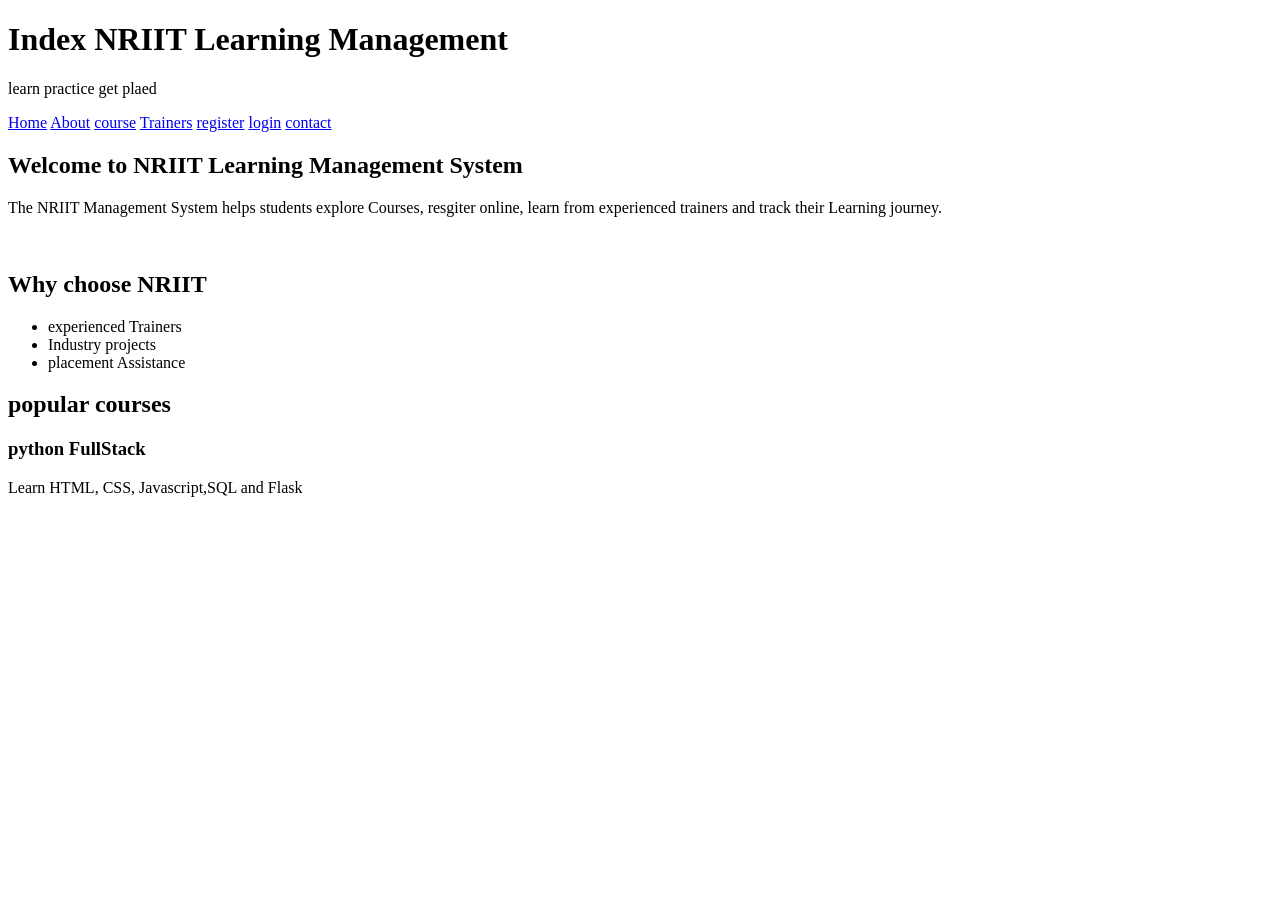
==== index.html @ 0f17b2f9 "html" ====
<!DOCTYPE html>
<html


<html lang="en">
    <body>
        <header>
            <h1>Index NRIIT Learning Management</h1>
            <p>learn practice get plaed</p>
            <nav>
                <a href="index.html">Home</a>
                <a href="about.html">About</a>
                <a href="course.hml">course</a>
                <a href="trainers.html">Trainers</a>
                <a href="register.html">register</a>
                <a href="login.html">login</a>
                <a href="contact.html">contact</a>
            </nav>
        </header>
        <main>
            <h2>Welcome to NRIIT Learning Management System</h2>
            <p>
                The NRIIT Management System helps students explore Courses, resgiter online, learn from experienced trainers and track their Learning journey.
            </p>
            <img src="">
            <section>
                <h2>Why choose NRIIT</h2>
                <ul>
                    <li>experienced Trainers</li>
                    <li>Industry projects</li>
                    <li>placement Assistance</li>
                </ul>
            </section>
            <section>
                <h2>popular courses</h2>
                <article>
                    <h3> python FullStack</h3>
                    <P>Learn HTML, CSS, Javascript,SQL and Flask</P>
                </article>
            </section>
        </main>
    </body>
</html>
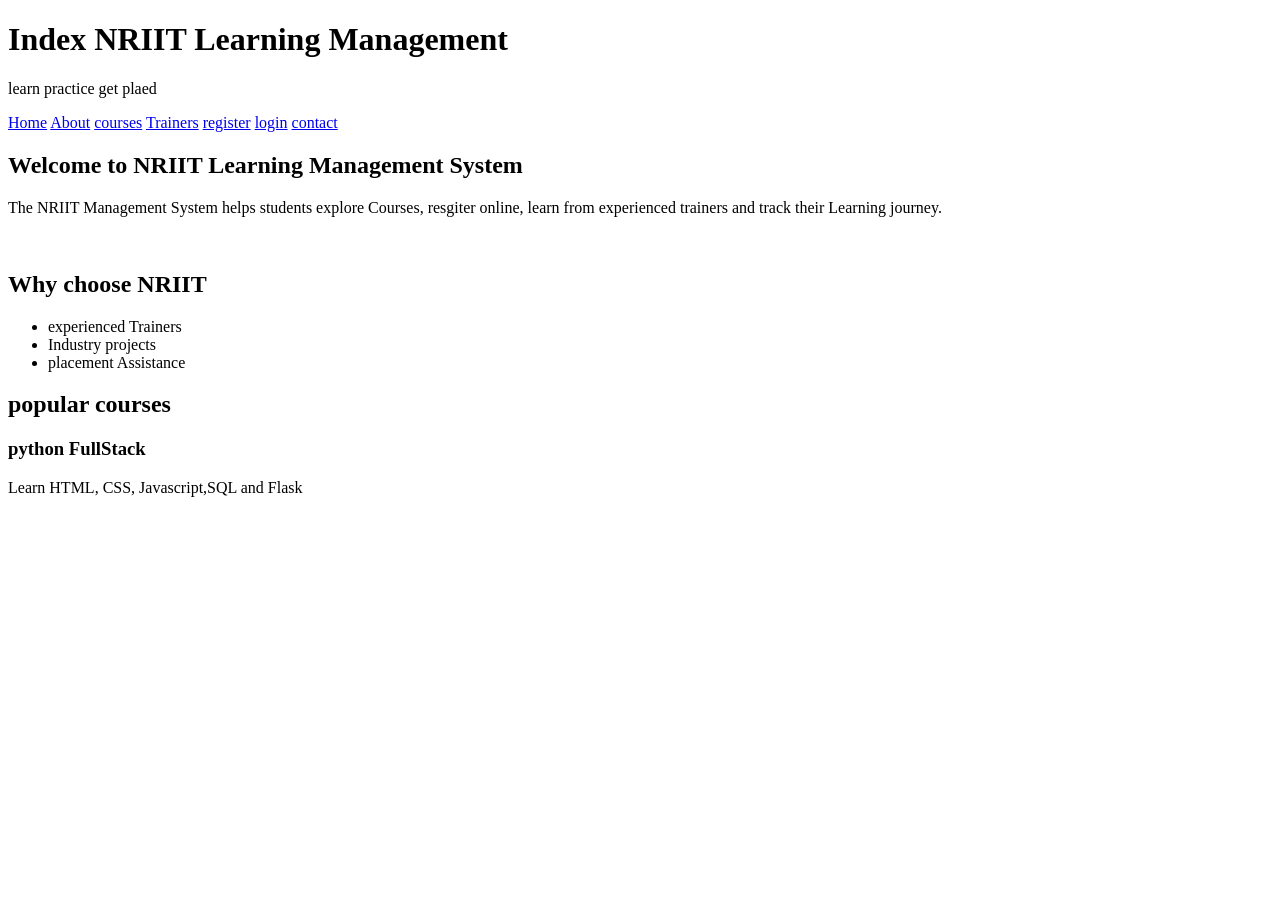
==== commit bfa4e84c: "html frontend done" ====
--- a/index.html
+++ b/index.html
@@ -10,7 +10,7 @@
             <nav>
                 <a href="index.html">Home</a>
                 <a href="about.html">About</a>
-                <a href="course.hml">course</a>
+                <a href="courses.html">courses</a>
                 <a href="trainers.html">Trainers</a>
                 <a href="register.html">register</a>
                 <a href="login.html">login</a>
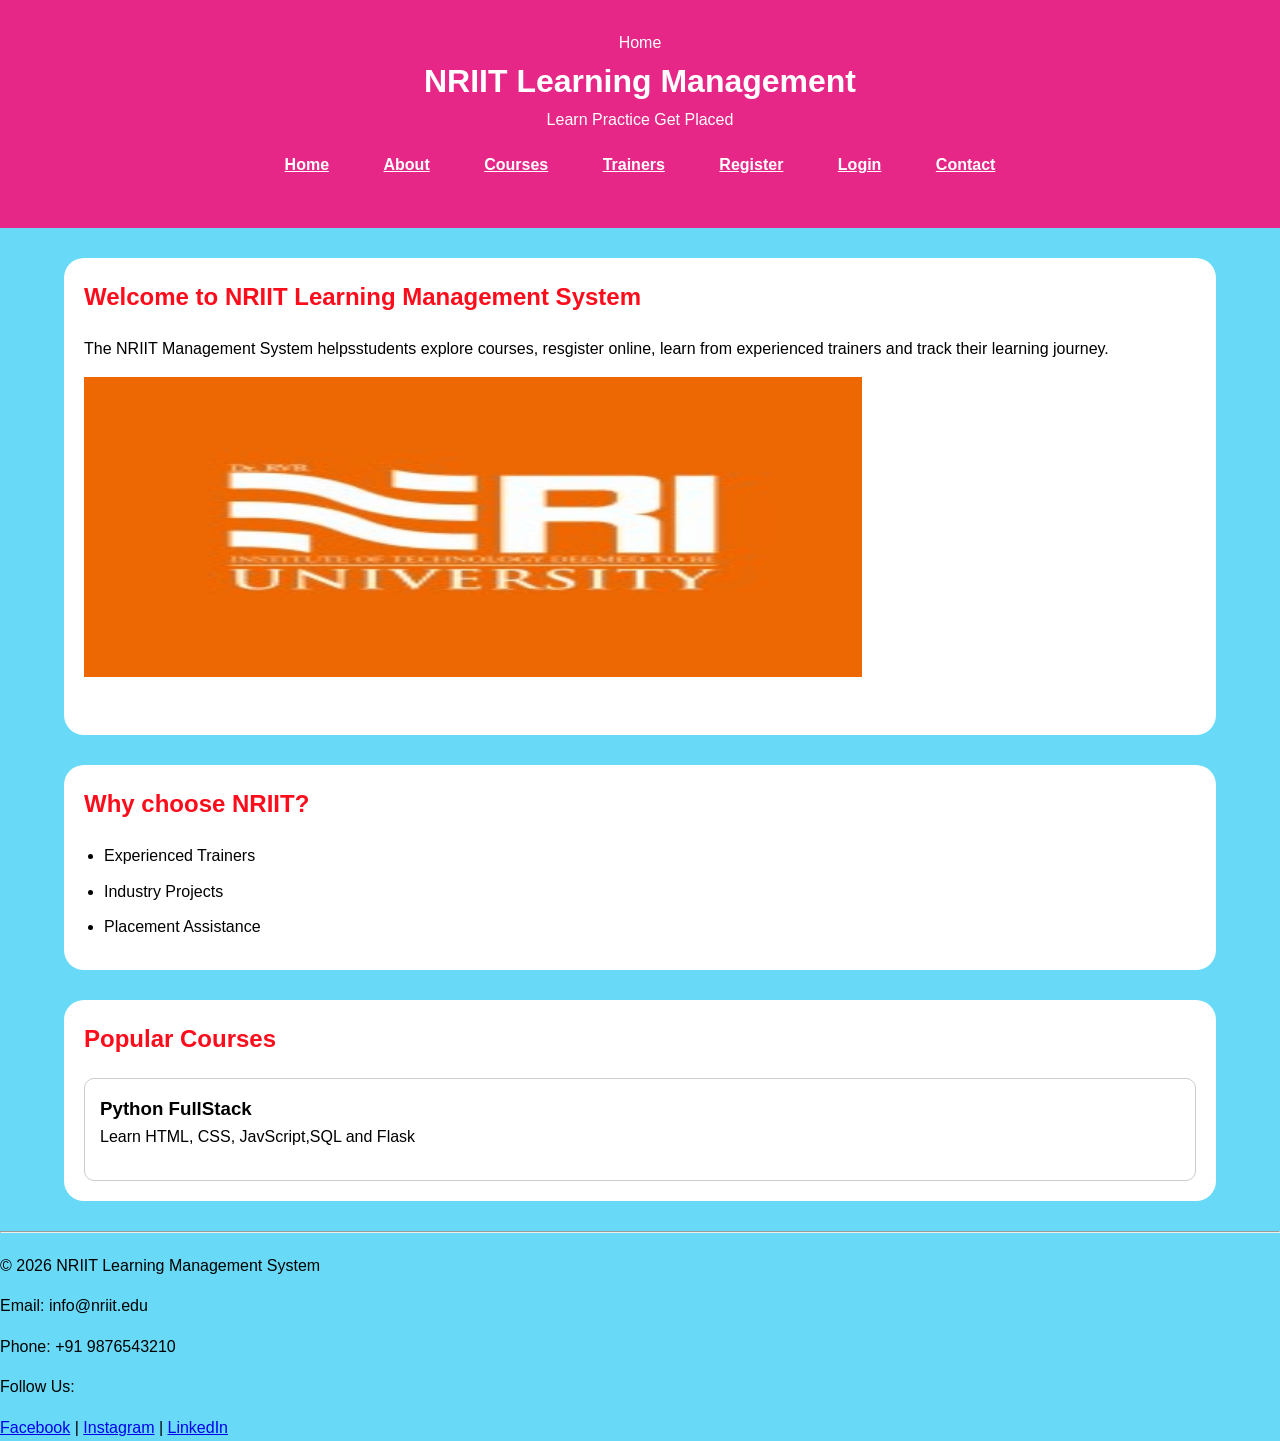
==== commit b4ce38a9: "css" ====
--- a/index.html
+++ b/index.html
@@ -1,43 +1,72 @@
-<!DOCTYPE html>
-<html
+<!doctype html>
+<html lang="en">
 
+<head>
+  <meta charset="UTF-8" />
+  <meta name="viewport" content="width=device-width, initial-scale=1.0" />
+  <link rel="stylesheet" href="css/style.css">
+  <title>Home</title>
+</head>
 
-<html lang="en">
-    <body>
-        <header>
-            <h1>Index NRIIT Learning Management</h1>
-            <p>learn practice get plaed</p>
-            <nav>
-                <a href="index.html">Home</a>
-                <a href="about.html">About</a>
-                <a href="courses.html">courses</a>
-                <a href="trainers.html">Trainers</a>
-                <a href="register.html">register</a>
-                <a href="login.html">login</a>
-                <a href="contact.html">contact</a>
-            </nav>
-        </header>
-        <main>
-            <h2>Welcome to NRIIT Learning Management System</h2>
-            <p>
-                The NRIIT Management System helps students explore Courses, resgiter online, learn from experienced trainers and track their Learning journey.
-            </p>
-            <img src="">
-            <section>
-                <h2>Why choose NRIIT</h2>
-                <ul>
-                    <li>experienced Trainers</li>
-                    <li>Industry projects</li>
-                    <li>placement Assistance</li>
-                </ul>
-            </section>
-            <section>
-                <h2>popular courses</h2>
-                <article>
-                    <h3> python FullStack</h3>
-                    <P>Learn HTML, CSS, Javascript,SQL and Flask</P>
-                </article>
-            </section>
-        </main>
-    </body>
+<body>
+  <header>
+    Home <br />
+    <h1>NRIIT Learning Management</h1>
+    <p>Learn Practice Get Placed</p>
+    <nav>
+      <a href="index.html">Home</a>
+      <a href="about.html">About</a>
+      <a href="courses.html">Courses</a>
+      <a href="trainers.html">Trainers</a>
+      <a href="register.html">Register</a>
+      <a href="login.html">Login</a>
+      <a href="contact.html">Contact</a>
+    </nav>
+  </header>
+  <main>
+    <section>
+      <h2>Welcome to NRIIT Learning Management System</h2>
+      <p>
+        The NRIIT Management System helpsstudents explore courses, resgister online, learn from experienced trainers and
+        track their learning journey.
+      </p>
+      <img src="image/image.png" alt="LMS Banner" width="800" class="banner">
+    </section>
+    <section>
+      <h2>Why choose NRIIT?</h2>
+      <ul>
+        <li>Experienced Trainers</li>
+        <li>Industry Projects</li>
+        <li>Placement Assistance</li>
+      </ul>
+    </section>
+    <section>
+      <h2>Popular Courses</h2>
+      <article>
+        <h3>Python FullStack</h3>
+        <p>Learn HTML, CSS, JavScript,SQL and Flask</p>
+      </article>
+    </section>
+  </main>
+  <footer>
+
+    <hr>
+
+    <p>&copy; 2026 NRIIT Learning Management System</p>
+
+    <p>Email: info@nriit.edu</p>
+
+    <p>Phone: +91 9876543210</p>
+
+    <p>Follow Us:</p>
+
+    <a href="#">Facebook</a> |
+
+    <a href="#">Instagram</a> |
+
+    <a href="#">LinkedIn</a>
+
+  </footer>
+</body>
+
 </html>
--- a/css/style.css
+++ b/css/style.css
@@ -0,0 +1,73 @@
+*{
+    margin: 0;
+    padding: 0;
+    box-sizing: border-box;
+}
+body{
+    font-family: Arial, Helvetica, sans-serif;
+    background-color: #68daf7;
+    color: #000000;
+    line-height: 1.6;
+}
+header{
+    background-color: hsl(330, 80%, 53%);
+    color: #fff;
+    padding: 30px;
+    text-align: center;
+}
+hr{
+    margin: 20px 0;
+}
+nav{
+    margin: 20px;
+}
+nav a{
+    color:#fff;
+    margin: 15px;
+    font-weight: bold;
+    padding: 10px;
+    text-align: center;
+}
+nav a:hover{
+    background-color: #fff;
+    color: #0d6efd;
+    border-radius: 5px;
+}
+main{
+    margin: auto;
+    width: 90%;
+    margin-top: 30px;
+}
+section{
+    margin-bottom: 30px;
+    background-color: #fff;
+    padding: 20px;
+    border-radius: 20px;
+}
+h2{
+    margin-bottom: 20px;
+    color: #fd0d1b;
+}
+p{
+    margin-bottom: 15px;
+}
+.banner{
+    width: 70%;
+    height: 300px;
+    margin-bottom: 30px;
+}
+ul{
+    padding-left: 20px;
+}
+li{
+    margin-bottom: 10px;
+}
+article{
+    margin-top: 20px;
+    border-radius: 10px;
+    border: 1px solid#ccc;
+    padding: 15px;
+}
+article:hover{
+    background-color: #f0f0f0;
+}
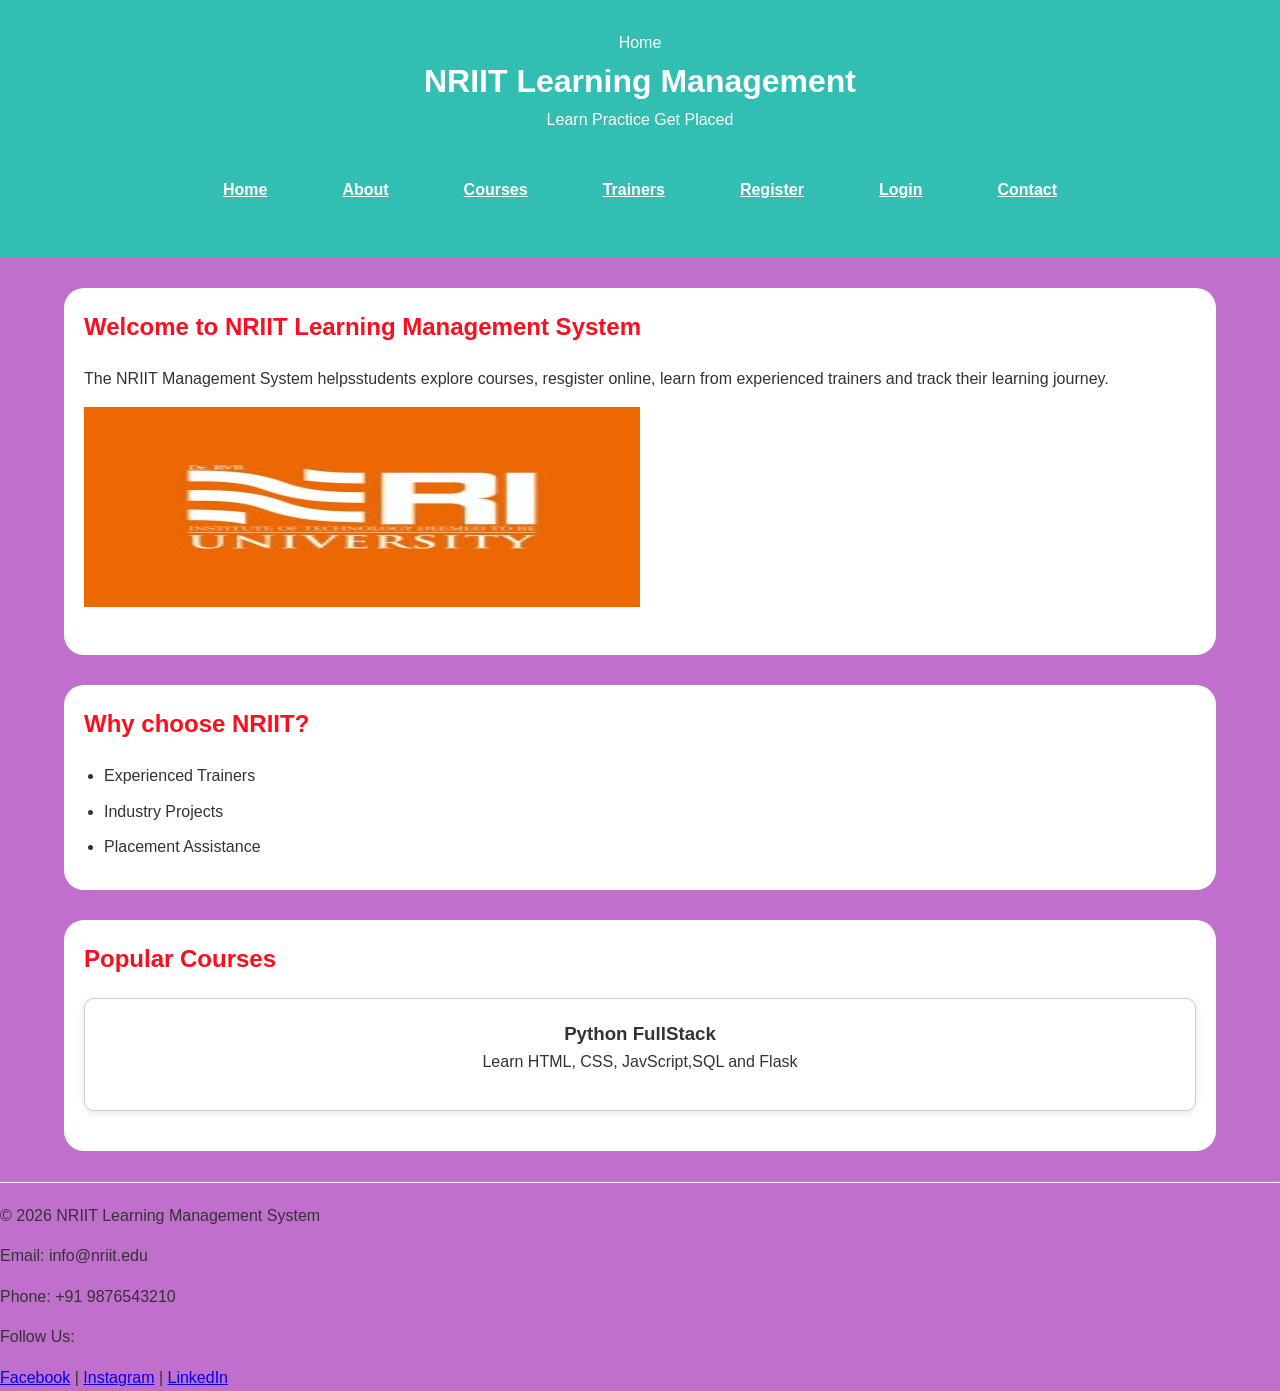
==== commit 04460484: "js" ====
--- a/index.html
+++ b/index.html
@@ -25,7 +25,7 @@
   </header>
   <main>
     <section>
-      <h2>Welcome to NRIIT Learning Management System</h2>
+      <h2 id ="welcome">Welcome to NRIIT Learning Management System</h2>
       <p>
         The NRIIT Management System helpsstudents explore courses, resgister online, learn from experienced trainers and
         track their learning journey.
@@ -67,6 +67,7 @@
     <a href="#">LinkedIn</a>
 
   </footer>
+  <script src="js.script.js"></script>
 </body>
 
 </html>
--- a/css/style.css
+++ b/css/style.css
@@ -1,73 +1,334 @@
-*{
+* {
     margin: 0;
     padding: 0;
     box-sizing: border-box;
 }
-body{
-    font-family: Arial, Helvetica, sans-serif;
-    background-color: #68daf7;
-    color: #000000;
+
+body {
+    font-family: Arial, Arial, Helvetica, sans-serif;
+    background-color: #c16fcc;
+    color: #333;
     line-height: 1.6;
 }
-header{
-    background-color: hsl(330, 80%, 53%);
+
+header {
+    background-color: #32beb3;
     color: #fff;
     padding: 30px;
     text-align: center;
 }
-hr{
+
+hr {
     margin: 20px 0;
 }
+
 nav{
-    margin: 20px;
-}
-nav a{
-    color:#fff;
+
+    display:flex;
+
+    justify-content:center;
+
+    gap:25px;
+
+    margin-top:20px;
+
+    flex-wrap:wrap;
+
+}
+
+nav a {
+    color: #fff;
     margin: 15px;
     font-weight: bold;
     padding: 10px;
     text-align: center;
 }
-nav a:hover{
+
+nav a:hover {
     background-color: #fff;
     color: #0d6efd;
     border-radius: 5px;
 }
-main{
+
+main {
     margin: auto;
     width: 90%;
     margin-top: 30px;
 }
-section{
+
+section {
     margin-bottom: 30px;
     background-color: #fff;
     padding: 20px;
     border-radius: 20px;
 }
-h2{
-    margin-bottom: 20px;
-    color: #fd0d1b;
-}
-p{
+
+h2 {
+    margin-bottom: 20px;
+    color: #fd0d1d;
+}
+
+p {
     margin-bottom: 15px;
 }
-.banner{
-    width: 70%;
-    height: 300px;
-    margin-bottom: 30px;
-}
-ul{
+
+.banner {
+    width: 80%;
+    height: 200px;
+    margin-bottom: 20px;
+}
+
+ul {
     padding-left: 20px;
 }
-li{
+
+li {
     margin-bottom: 10px;
 }
+
+article {
+    margin-top: 20px;
+    border-radius: 10px;
+    border: 1px solid #ccc;
+    padding: 15px;
+}
+
+article:hover {
+    background-color: #f0f0f0;
+}
+
+table {
+
+    width: 100%;
+
+    border-collapse: collapse;
+
+    margin-top: 20px;
+
+}
+
+table {
+
+    width: 100%;
+
+    border-collapse: collapse;
+
+    margin-top: 20px;
+
+}
+
+td {
+
+    padding: 15px;
+
+    text-align: center;
+
+}
+
+table,
+th,
+td {
+
+    border: 1px solid #ccc;
+
+}
+
+tr:hover {
+
+    background: #eef5ff;
+
+}
+
+ol {
+
+    padding-left: 25px;
+
+}
+
+ol li {
+
+    margin-bottom: 10px;
+
+}
+
+form {
+
+    background: rgb(247, 52, 52);
+
+    padding: 30px;
+
+    border-radius: 10px;
+
+    box-shadow: 0 0 10px rgba(0, 0, 0, .1);
+
+}
+
+label {
+
+    font-weight: bold;
+
+}
+
+input:not([type="radio"]):not([type="checkbox"]):not([type="submit"]):not([type="button"]):not([type="reset"]) {
+
+    width: 100%;
+
+    padding: 12px;
+
+    margin-top: 8px;
+
+    margin-bottom: 20px;
+
+    border: 1px solid #ccc;
+
+    border-radius: 5px;
+
+    font-size: 16px;
+
+}
+
+select,
+textarea {
+
+    width: 100%;
+
+    padding: 12px;
+
+    margin-top: 8px;
+
+    margin-bottom: 20px;
+
+    border: 1px solid #ccc;
+
+    border-radius: 5px;
+
+    font-size: 16px;
+
+}
+
+input[type="submit"] {
+
+    background: #0d6efd;
+
+    color: white;
+
+    border: none;
+
+    cursor: pointer;
+
+}
+
+input[type="submit"]:hover {
+
+    background: #084298;
+
+}
+
+input[type="reset"] {
+
+    background: #6c757d;
+
+    color: white;
+
+    border: none;
+
+    cursor: pointer;
+
+}
+
+
+input[type="reset"]:hover {
+
+    background: #565e64;
+
+}
+
+
+article {
+
+    background: white;
+
+    padding: 20px;
+
+    margin-bottom: 20px;
+
+    border-radius: 10px;
+
+    box-shadow: 0 2px 8px rgba(0, 0, 0, .1);
+
+    transition: .3s;
+}
+
+.trainer-image {
+
+    width: 180px;
+
+    height: 180px;
+
+    object-fit: cover;
+
+    border-radius: 50%;
+
+    display: block;
+
+    margin: 0 auto 15px;
+
+}
+
+article:hover {
+
+    transform: translateY(-8px);
+
+    box-shadow: 0 10px 20px rgba(0, 0, 0, .2);
+
+}
+
+iframe {
+
+    width: 100%;
+
+    border: none;
+
+    border-radius: 10px;
+
+    margin-top: 20px;
+
+}
+
+video {
+
+    width: 100%;
+
+    border-radius: 10px;
+
+}
+
+audio {
+
+    width: 100%;
+
+}
+
+.trainer-container{
+
+    display:grid;
+
+    grid-template-columns:repeat(3,1fr);
+
+    gap:25px;
+
+}
+
 article{
-    margin-top: 20px;
-    border-radius: 10px;
-    border: 1px solid#ccc;
-    padding: 15px;
-}
-article:hover{
-    background-color: #f0f0f0;
-}
+
+    text-align:center;
+
+}
+
+img{
+
+max-width:50%;
+
+height:auto;
+
+}
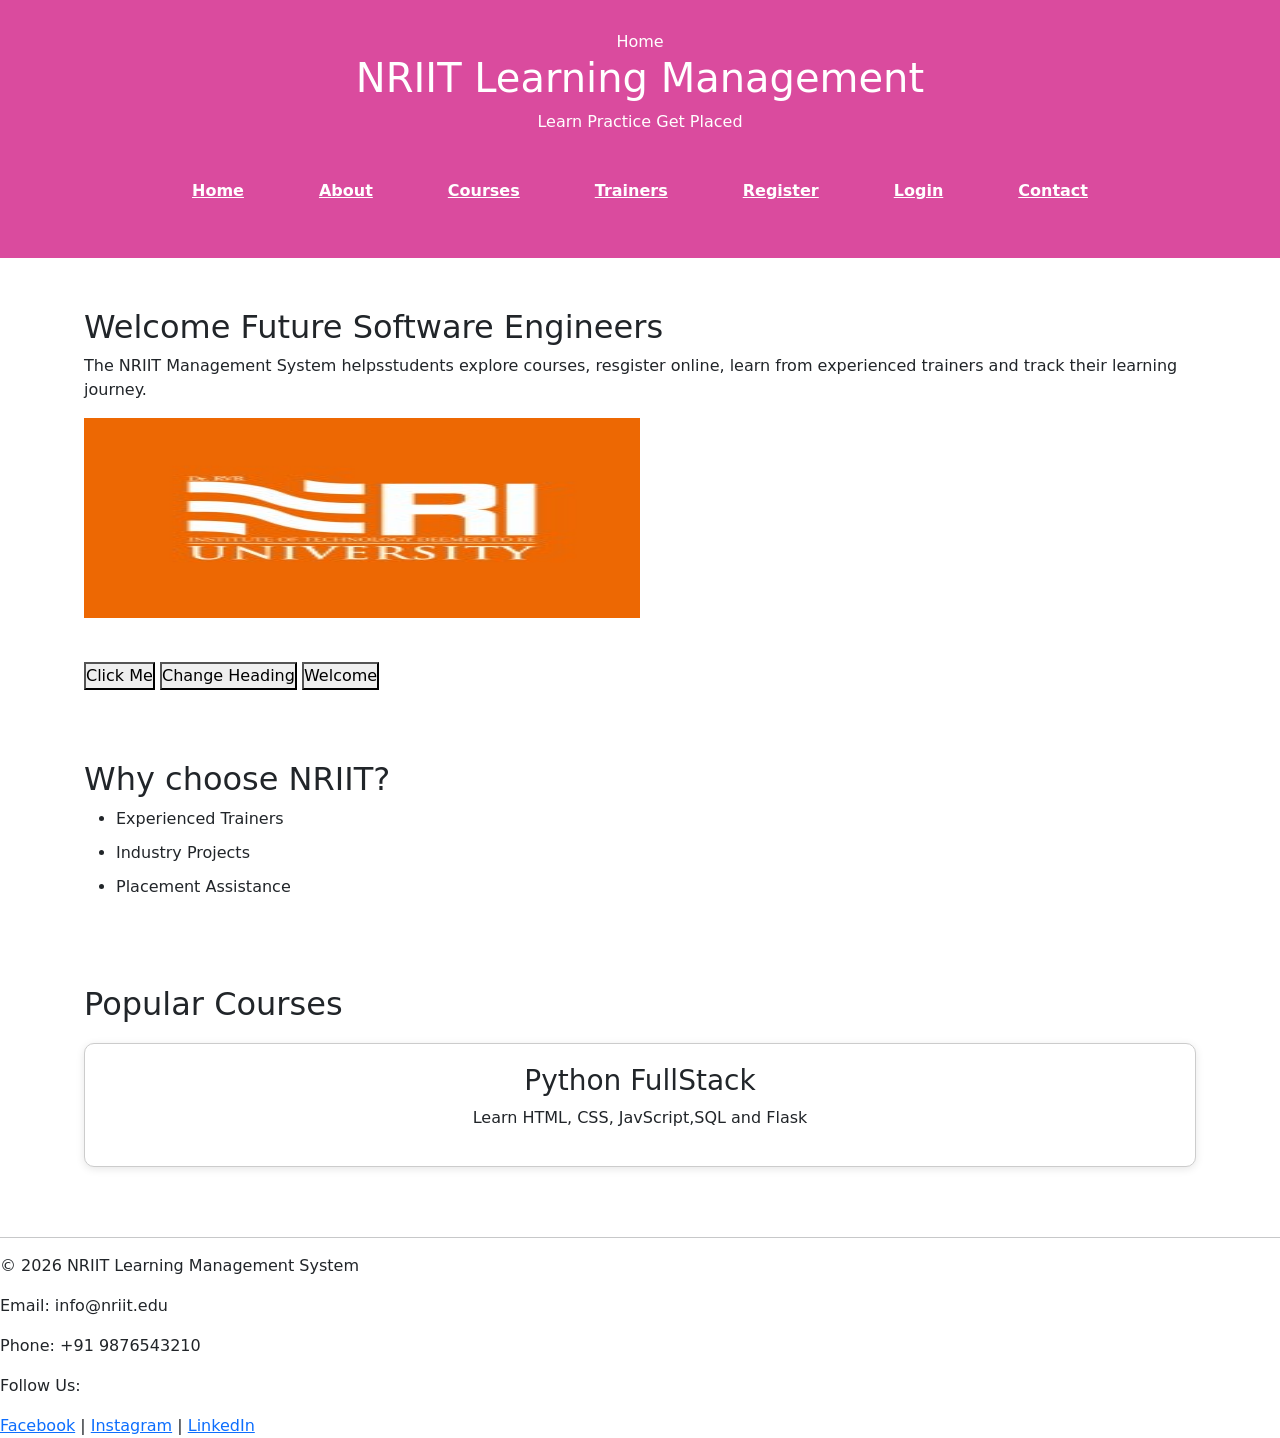
==== commit 0259b32d: "js" ====
--- a/index.html
+++ b/index.html
@@ -5,6 +5,7 @@
   <meta charset="UTF-8" />
   <meta name="viewport" content="width=device-width, initial-scale=1.0" />
   <link rel="stylesheet" href="css/style.css">
+  <link href="https://cdn.jsdelivr.net/npm/bootstrap@5.3.3/dist/css/bootstrap.min.css" rel="stylesheet">
   <title>Home</title>
 </head>
 
@@ -25,12 +26,15 @@
   </header>
   <main>
     <section>
-      <h2 id ="welcome">Welcome to NRIIT Learning Management System</h2>
+      <h2 id="welcome">Welcome to NRIIT Learning Management System</h2>
       <p>
         The NRIIT Management System helpsstudents explore courses, resgister online, learn from experienced trainers and
         track their learning journey.
       </p>
-      <img src="image/image.png" alt="LMS Banner" width="800" class="banner">
+      <img src="image/banner.jpg" alt="LMS Banner" width="800" class="banner"><br><br>
+      <button onclick="showmessage()">Click Me</button>
+      <button onclick="changeHeading()">Change Heading</button>
+      <button id="btnGreeting">Welcome</button>
     </section>
     <section>
       <h2>Why choose NRIIT?</h2>
@@ -67,7 +71,7 @@
     <a href="#">LinkedIn</a>
 
   </footer>
-  <script src="js.script.js"></script>
+  <script src="js/script.js"></script>
 </body>
 
 </html>
--- a/css/style.css
+++ b/css/style.css
@@ -6,13 +6,13 @@
 
 body {
     font-family: Arial, Arial, Helvetica, sans-serif;
-    background-color: #c16fcc;
+    background-color: #fff;
     color: #333;
     line-height: 1.6;
 }
 
 header {
-    background-color: #32beb3;
+    background-color: #da4b9e;
     color: #fff;
     padding: 30px;
     text-align: center;
